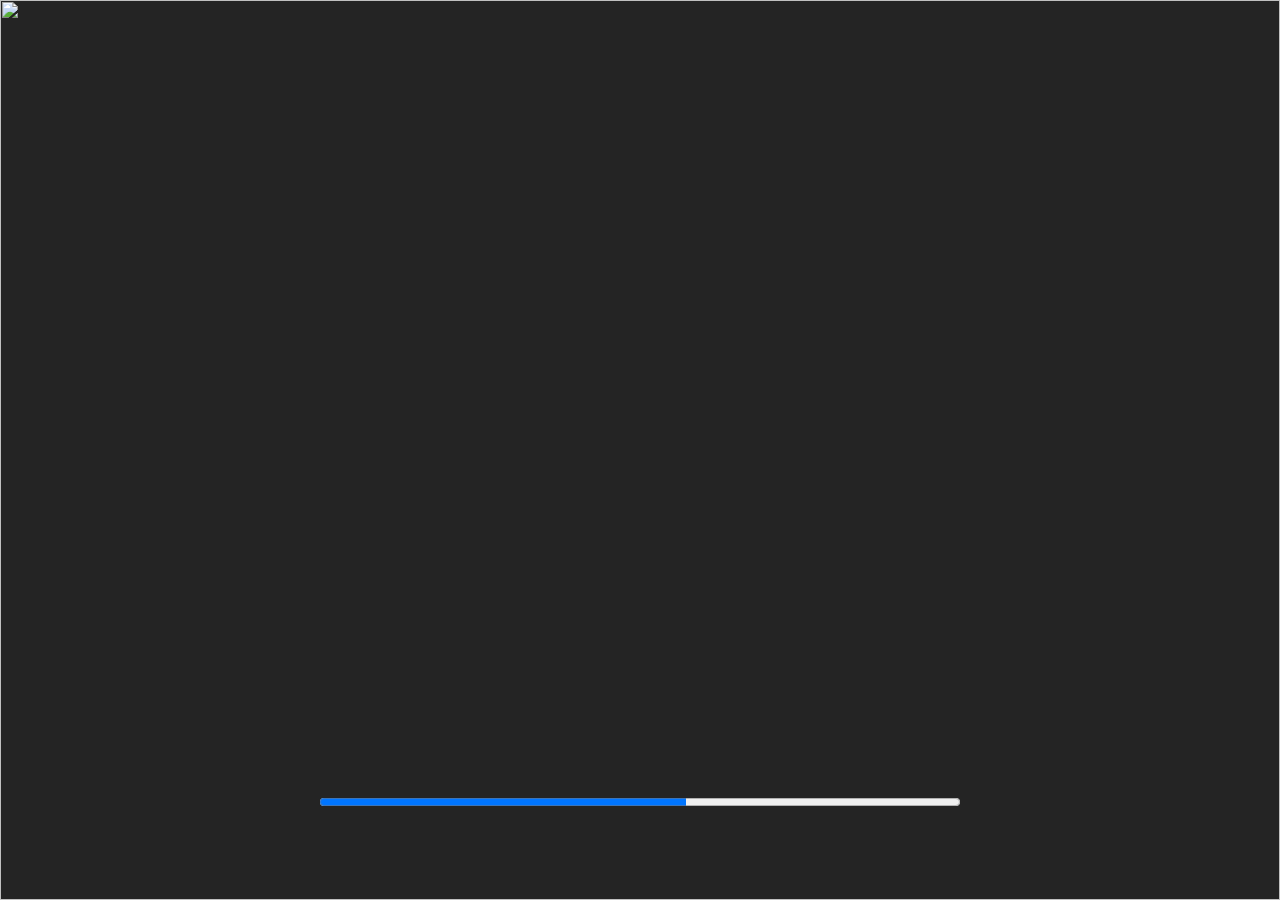
==== export/index.html @ 991e8ae0 "changes, export" ====
<!doctype html><html lang=en><meta charset=utf-8><meta name=viewport content="width=device-width,user-scalable=no,initial-scale=1"><title>TIPNAV</title><style>html,body,#canvas{margin:0;padding:0;border:0}body{color:#fff;background-color:#000;overflow:hidden;touch-action:none}#canvas{display:block}#canvas:focus{outline:none}#status,#status-splash,#status-progress{position:absolute;left:0;right:0}#status,#status-splash{top:0;bottom:0}#status{background-color:#242424;display:flex;flex-direction:column;justify-content:center;align-items:center;visibility:hidden}#status-splash{max-height:100%;max-width:100%;margin:auto}#status-splash.show-image--false{display:none}#status-splash.fullsize--true{height:100%;width:100%;object-fit:contain}#status-splash.use-filter--false{image-rendering:pixelated}#status-progress,#status-notice{display:none}#status-progress{bottom:10%;width:50%;margin:0 auto}#status-notice{background-color:#5b3943;border-radius:.5rem;border:1px solid #9b3943;color:#e0e0e0;font-family:noto sans,droid sans,Arial,sans-serif;line-height:1.3;margin:0 2rem;overflow:hidden;padding:1rem;text-align:center;z-index:1}</style><link id=-gd-engine-icon rel=icon type=image/png href=index.icon.png><link rel=apple-touch-icon href=index.apple-touch-icon.png><script src=javascript/SavitzkyGolay.js></script><script src=javascript/Accelerometer.js></script><script src=javascript/Magnetometer.js></script><script type="text/javascript" src="pako_inflate.min.js"></script><canvas id=canvas>
Your browser does not support the canvas tag.</canvas><noscript>Your browser does not support JavaScript.</noscript><div id=status><img id=status-splash class="show-image--true fullsize--true use-filter--true" src=index.png alt>
<progress id=status-progress></progress><div id=status-notice></div></div><script src=index.js></script><script>const GODOT_CONFIG={args:[],canvasResizePolicy:2,emscriptenPoolSize:8,ensureCrossOriginIsolationHeaders:!0,executable:"index",experimentalVK:!0,fileSizes:{"index.pck":30664612,"index.wasm":39514754},focusCanvas:!0,gdextensionLibs:[],godotPoolSize:4},GODOT_THREADS_ENABLED=!1,engine=new Engine(GODOT_CONFIG);(function(){const i=document.getElementById("status"),t=document.getElementById("status-progress"),e=document.getElementById("status-notice");let n=!0,a="";function s(s){if(a===s||!n)return;if(s==="hidden"){i.remove(),n=!1;return}i.style.visibility="visible",t.style.display=s==="progress"?"block":"none",e.style.display=s==="notice"?"block":"none",a=s}function o(t){for(;e.lastChild;)e.removeChild(e.lastChild);const n=t.split(`
`);n.forEach(t=>{e.appendChild(document.createTextNode(t)),e.appendChild(document.createElement("br"))})}function r(e){console.error(e),e instanceof Error?o(e.message):o(typeof e=="string"?e:"An unknown error occurred."),s("notice"),n=!1}const c=Engine.getMissingFeatures({threads:GODOT_THREADS_ENABLED});if(c.length!==0)if(GODOT_CONFIG.serviceWorker&&GODOT_CONFIG.ensureCrossOriginIsolationHeaders&&"serviceWorker"in navigator){let e;try{e=navigator.serviceWorker.getRegistration()}catch{e=Promise.reject(new Error("Service worker registration failed."))}Promise.race([e.then(e=>e!=null?Promise.reject(new Error("Service worker already exists.")):e).then(()=>engine.installServiceWorker()),new Promise(e=>{setTimeout(()=>e(),2e3)})]).then(()=>{window.location.reload()}).catch(e=>{console.error("Error while registering service worker:",e)})}else{const e=`Error
The following features required to run Godot projects on the Web are missing:
`;r(e+c.join(`
`))}else s("progress"),engine.startGame({onProgress:function(e,n){e>0&&n>0?(t.value=e,t.max=n):(t.removeAttribute("value"),t.removeAttribute("max"))}}).then(()=>{s("hidden")},r)})()</script>
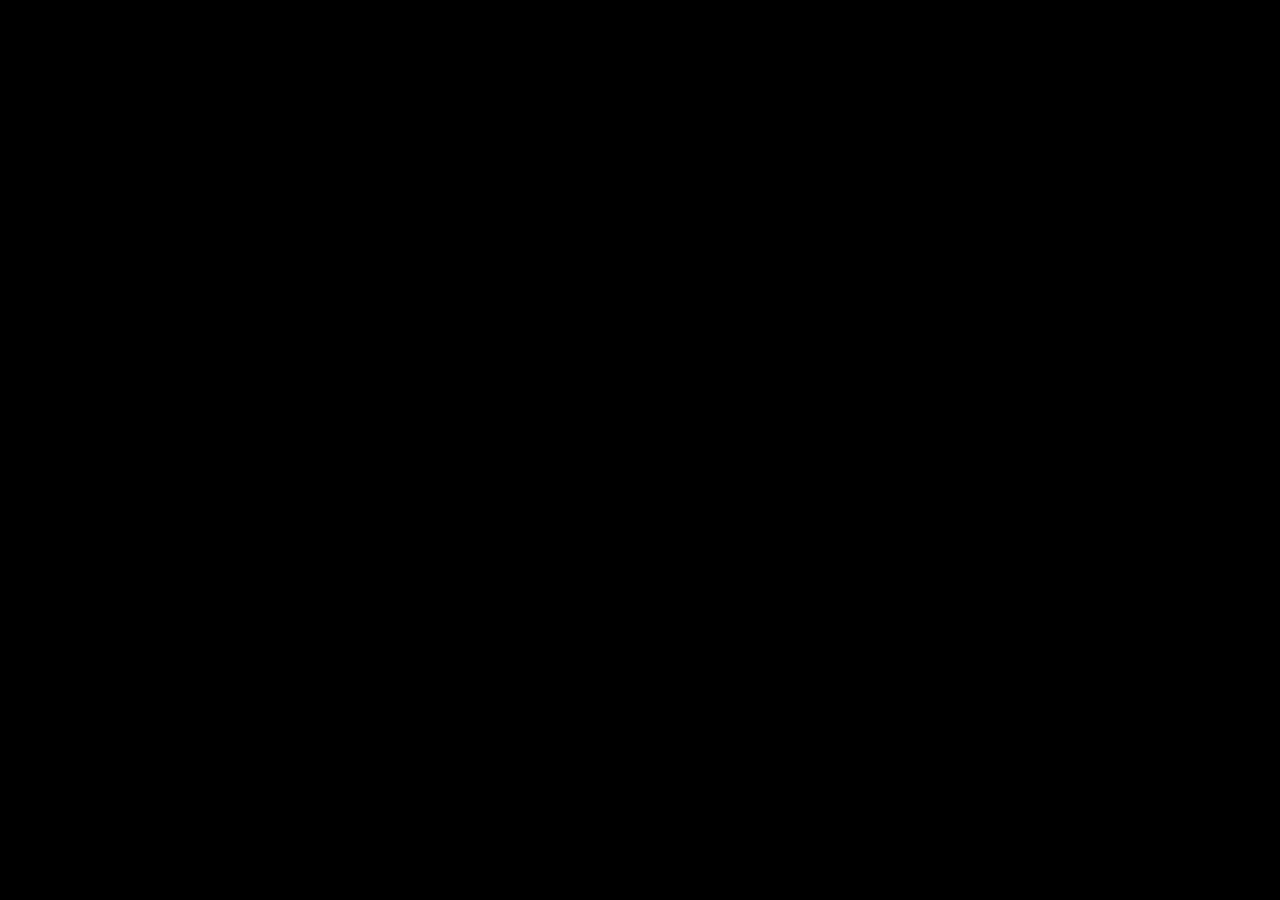
==== commit 9fbc67e3: "changes" ====
--- a/export/index.html
+++ b/export/index.html
@@ -1,6 +1,6 @@
 <!doctype html><html lang=en><meta charset=utf-8><meta name=viewport content="width=device-width,user-scalable=no,initial-scale=1"><title>TIPNAV</title><style>html,body,#canvas{margin:0;padding:0;border:0}body{color:#fff;background-color:#000;overflow:hidden;touch-action:none}#canvas{display:block}#canvas:focus{outline:none}#status,#status-splash,#status-progress{position:absolute;left:0;right:0}#status,#status-splash{top:0;bottom:0}#status{background-color:#242424;display:flex;flex-direction:column;justify-content:center;align-items:center;visibility:hidden}#status-splash{max-height:100%;max-width:100%;margin:auto}#status-splash.show-image--false{display:none}#status-splash.fullsize--true{height:100%;width:100%;object-fit:contain}#status-splash.use-filter--false{image-rendering:pixelated}#status-progress,#status-notice{display:none}#status-progress{bottom:10%;width:50%;margin:0 auto}#status-notice{background-color:#5b3943;border-radius:.5rem;border:1px solid #9b3943;color:#e0e0e0;font-family:noto sans,droid sans,Arial,sans-serif;line-height:1.3;margin:0 2rem;overflow:hidden;padding:1rem;text-align:center;z-index:1}</style><link id=-gd-engine-icon rel=icon type=image/png href=index.icon.png><link rel=apple-touch-icon href=index.apple-touch-icon.png><script src=javascript/SavitzkyGolay.js></script><script src=javascript/Accelerometer.js></script><script src=javascript/Magnetometer.js></script><script type="text/javascript" src="pako_inflate.min.js"></script><canvas id=canvas>
 Your browser does not support the canvas tag.</canvas><noscript>Your browser does not support JavaScript.</noscript><div id=status><img id=status-splash class="show-image--true fullsize--true use-filter--true" src=index.png alt>
-<progress id=status-progress></progress><div id=status-notice></div></div><script src=index.js></script><script>const GODOT_CONFIG={args:[],canvasResizePolicy:2,emscriptenPoolSize:8,ensureCrossOriginIsolationHeaders:!0,executable:"index",experimentalVK:!0,fileSizes:{"index.pck":30664612,"index.wasm":39514754},focusCanvas:!0,gdextensionLibs:[],godotPoolSize:4},GODOT_THREADS_ENABLED=!1,engine=new Engine(GODOT_CONFIG);(function(){const i=document.getElementById("status"),t=document.getElementById("status-progress"),e=document.getElementById("status-notice");let n=!0,a="";function s(s){if(a===s||!n)return;if(s==="hidden"){i.remove(),n=!1;return}i.style.visibility="visible",t.style.display=s==="progress"?"block":"none",e.style.display=s==="notice"?"block":"none",a=s}function o(t){for(;e.lastChild;)e.removeChild(e.lastChild);const n=t.split(`
+<progress id=status-progress></progress><div id=status-notice></div></div><script src=index.js></script><script>const GODOT_CONFIG={args:[],canvasResizePolicy:2,emscriptenPoolSize:8,ensureCrossOriginIsolationHeaders:!0,executable:"index",experimentalVK:!0,fileSizes:{"index.pck":30689520,"index.wasm":39514754},focusCanvas:!0,gdextensionLibs:[],godotPoolSize:4},GODOT_THREADS_ENABLED=!1,engine=new Engine(GODOT_CONFIG);(function(){const i=document.getElementById("status"),t=document.getElementById("status-progress"),e=document.getElementById("status-notice");let n=!0,a="";function s(s){if(a===s||!n)return;if(s==="hidden"){i.remove(),n=!1;return}i.style.visibility="visible",t.style.display=s==="progress"?"block":"none",e.style.display=s==="notice"?"block":"none",a=s}function o(t){for(;e.lastChild;)e.removeChild(e.lastChild);const n=t.split(`
 `);n.forEach(t=>{e.appendChild(document.createTextNode(t)),e.appendChild(document.createElement("br"))})}function r(e){console.error(e),e instanceof Error?o(e.message):o(typeof e=="string"?e:"An unknown error occurred."),s("notice"),n=!1}const c=Engine.getMissingFeatures({threads:GODOT_THREADS_ENABLED});if(c.length!==0)if(GODOT_CONFIG.serviceWorker&&GODOT_CONFIG.ensureCrossOriginIsolationHeaders&&"serviceWorker"in navigator){let e;try{e=navigator.serviceWorker.getRegistration()}catch{e=Promise.reject(new Error("Service worker registration failed."))}Promise.race([e.then(e=>e!=null?Promise.reject(new Error("Service worker already exists.")):e).then(()=>engine.installServiceWorker()),new Promise(e=>{setTimeout(()=>e(),2e3)})]).then(()=>{window.location.reload()}).catch(e=>{console.error("Error while registering service worker:",e)})}else{const e=`Error
 The following features required to run Godot projects on the Web are missing:
 `;r(e+c.join(`
